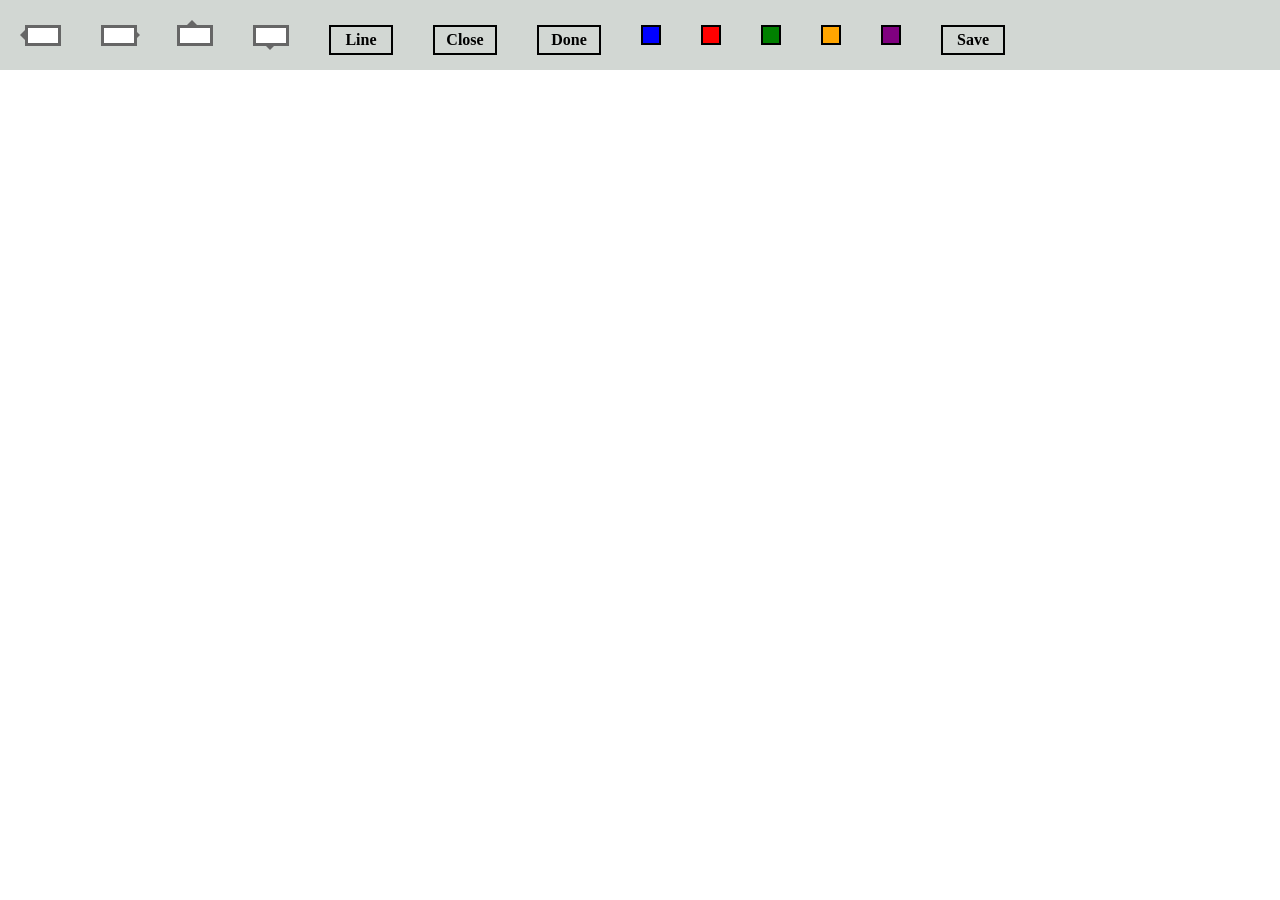
==== kk.html @ b1337155 "" ====
<html>
<head>
<meta charset='utf-8'>
<link rel="stylesheet" href="jp.css">
<link rel="stylesheet" href="jqueryui/jquery-ui.min.css">
<link rel="stylesheet" href="jqueryui/jquery-ui.structure.min.css">
<link rel="stylesheet" href="jqueryui/jquery-ui.theme.min.css">
<link rel="stylesheet" href="fontawesome/css/font-awesome.min.css">

<script src='JQLib.js'></script>
<script src='jqueryui/jquery-ui.min.js'></script>
<script src='jp.js'></script>

</head>

<div id="control-main">
	<div class="control-trai">
		<p class="speech-trai">
			
		</p>
	</div>
	<div class="control-phai">
		<p class="speech-phai">
			
		</p>
	</div>
	<div class="control-len">
		<p class="speech-len">
			
		</p>
	</div>
	<div class="control-xuong">
		<p class="speech-xuong">
			
		</p>
	</div>	
	<div id="line-control">
		Line
	</div>
	<div id="close-control">
		Close
	</div>
	<div id="done-control">
		Done
	</div>
	
	<div id="blue" class="color-control blue">
		
	</div>
	<div id="red" class="color-control red">
		
	</div>
	<div id="green" class="color-control green">
		
	</div>
	<div id="orange" class="color-control orange">
		
	</div>
	<div id="purple" class="color-control purple">
		
	</div>
	<div id="save-control">
		Save
	</div>
</div>
<div id="main-content">
	<div id="filled" style="width:100%;height:90px;">
		
	</div>
	
</div>
</html>
---- jp.css ----
*{
	margin:0px;
	padding: 0px;
}
body{
	margin: auto;
	
}
div#control-main {
	width: 100%;
	height: 60px;
	background-color: #D2D7D3;
	padding: 5px;
	margin: 0px;
	position: fixed;
	overflow-x:hidden;
	overflow-y:scroll; 
}
div#control-main p{
	float:left;
}

div#control-main div[class ^= "control"]:hover,
div#control-main div[class ^= "control"]:focus{
	font-style: italic;
}
div#factory{
	margin:0px;
	padding: 15px;
	height: 150px;
	width: 300px;
	border:5px solid #B57070;
}
textarea{
	width: 100%;
	height: 100%;
	font-size: 20px;
	font-weight: bold;
}

#main-content p.speech-xuong
{
	position: relative;
	width: 160px;
	height: 80px;
	text-align: center;
	line-height: 100px;
	background-color: #fff;
	border: 5px solid #666;	
	border-radius: 5px;
	margin:50px;

}
#main-content p.speech-xuong:before
{
	content: ' ';
	position: absolute;
	width: 0;
	height: 0;
	left: 30px;
	top: 80px;
	border: 30px solid;
	border-color: #666 transparent transparent transparent;
}

#main-content p.speech-phai
{
	position: relative;
	width: 160px;
	height: 80px;
	text-align: center;
	line-height: 100px;
	background-color: #fff;
	border: 5px solid #666;	
	border-radius: 5px;
	margin:50px;

}
#main-content p.speech-phai:before
{
	content: ' ';
	position: absolute;
	width: 0;
	height: 0;
	left: 160px;
	top: 12px;
	border: 30px solid;
	border-color: transparent  transparent transparent #666;
}

#main-content p.speech-len
{
	position: relative;
	width: 160px;
	height: 80px;
	text-align: center;
	line-height: 100px;
	background-color: #fff;
	border: 5px solid #666;	
	border-radius: 5px;
	margin:50px;

}
#main-content p.speech-len:before
{
	content: ' ';
	position: absolute;
	width: 0;
	height: 0;
	left: 30px;
	top: -60px;
	border: 30px solid;
	border-color: transparent transparent #666  transparent;
}

#main-content p.speech-trai
{
	position: relative;
	width: 160px;
	height: 80px;
	text-align: center;
	line-height: 100px;
	background-color: #fff;
	border: 5px solid #666;	
	border-radius: 5px;
	margin:50px;

}
#main-content p.speech-trai:before
{
	content: ' ';
	position: absolute;
	width: 0;
	height: 0;
	left: -60px;
	top: 12px;
	border: 30px solid;
	border-color:transparent  #666  transparent transparent;
}

/** 
Main control
*/ 
#control-main p.speech-xuong
{
	position: relative;
	width: 30px;
	height: 15px;

	background-color: #fff;
	border: 3px solid #666;	
	
	margin:20px;

}
#control-main p.speech-xuong:before
{
	content: ' ';
	position: absolute;
	width: 0;
	height: 0;
	left: 8px;
	top: 16px;
	border: 6px solid;
	border-color: #666 transparent transparent transparent;
}

#control-main p.speech-phai
{
	position: relative;
	width: 30px;
	height: 15px;	
	background-color: #fff;
	border: 3px solid #666;	
	
	margin:20px;

}
#control-main p.speech-phai:before
{
	content: ' ';
	position: absolute;
	width: 0;
	height: 0;
	left: 30px;
	top: 1px;
	border: 6px solid;
	border-color: transparent  transparent transparent #666;
}

#control-main p.speech-len
{
	position: relative;
	width: 30px;
	height: 15px;
	
	background-color: #fff;
	border: 3px solid #666;	

	margin:20px;

}
#control-main p.speech-len:before
{
	content: ' ';
	position: absolute;
	width: 0;
	height: 0;
	left: 6px;
	top: -14px;
	border: 6px solid;
	border-color: transparent transparent #666  transparent;
}

#control-main p.speech-trai
{
	position: relative;
	width: 30px;
	height: 15px;

	background-color: #fff;
	border: 3px solid #666;	
	
	margin:20px;

}
#control-main p.speech-trai:before
{
	content: ' ';
	position: absolute;
	width: 0;
	height: 0;
	left: -14px;
	top: 1px;
	border: 6px solid;
	border-color:transparent  #666  transparent transparent;
}
.line{
	width:50px;
	height: 3px;
	background-color: #000;
	
}
.kkselected{
	box-shadow: 0px 0px 5px red;
}
.line:hover,.line:focus{
	box-shadow: 0px 0px 5px red;
	cursor: pointer;
}
div#main-content p[class ^= "speech"]:hover,img{
	box-shadow: 0px 0px 40px red;
}
#line-control,#save-control,
#close-control,#done-control{
	width:50px;
	height: 16px;
	padding:5px;
	text-align: center;
	line-height: 15px;
	margin: 20px;
	float:left;
	font-weight: bold;
	border: 2px solid #000;
}
#line-control:focus,#line-control:hover,
#close-control:focus,#close-control:hover,
#save-control:focus,#save-control:hover{
	font-style: italic;
	color:red;
	cursor: pointer;
}
.color-control {
	width:16px;
	height: 16px;
	border: 2px solid #000;
	margin: 20px;
	float:left;
}
.color-control:hover,.color-control:focus{	
	border-color: #FFF;
}
.color-control.purple{
	background-color: purple;
}
.color-control.orange{
	background-color: orange;
}
.color-control.red{
	background-color: red;
}
.color-control.green{
	background-color: green;
}
.color-control.blue{
	background-color: blue;
}
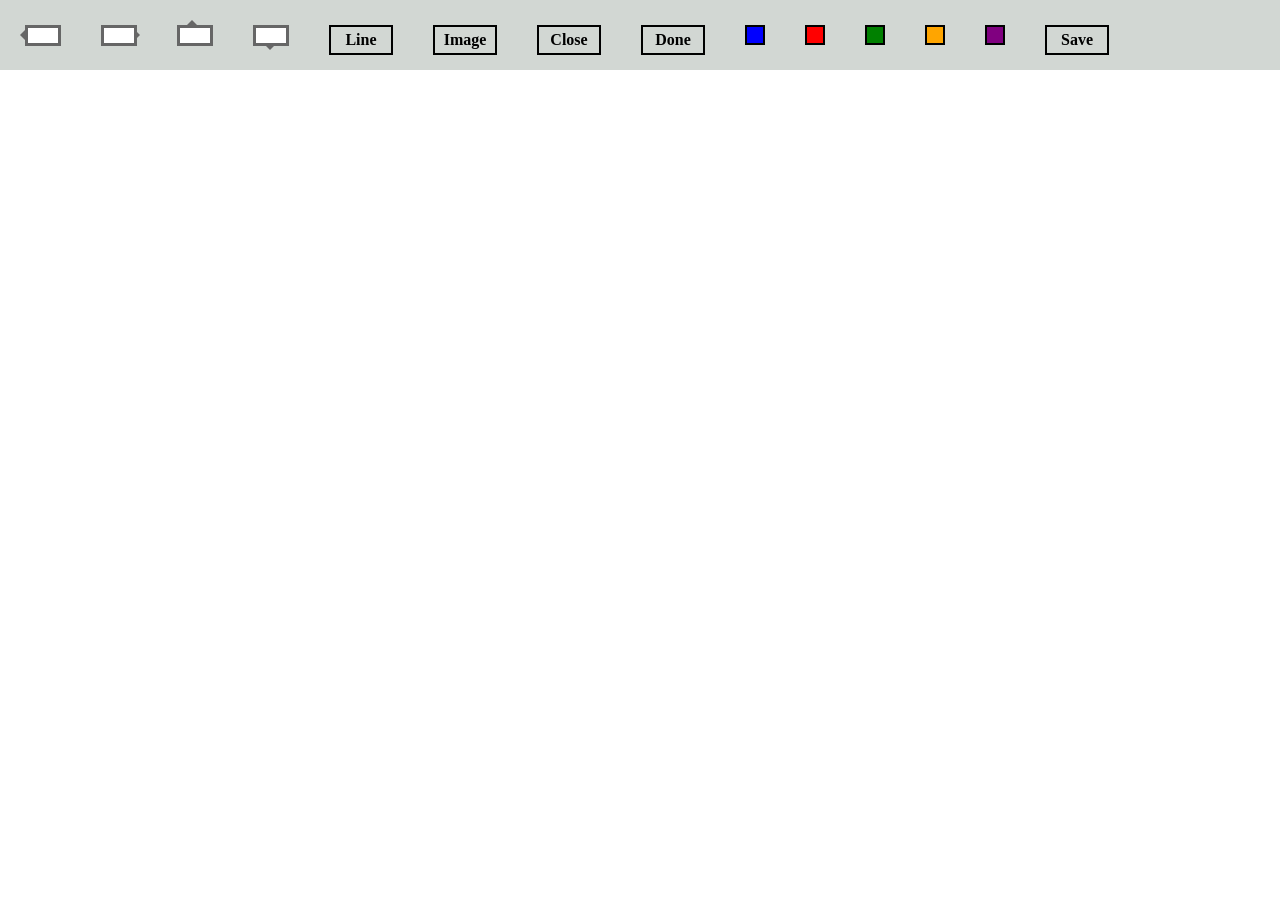
==== commit 8a84a751: "" ====
--- a/kk.html
+++ b/kk.html
@@ -37,6 +37,9 @@
 	<div id="line-control">
 		Line
 	</div>
+	<div id="image-control">
+		Image
+	</div>
 	<div id="close-control">
 		Close
 	</div>
@@ -64,10 +67,9 @@
 	</div>
 </div>
 <div id="main-content">
-	<div id="filled" style="width:100%;height:90px;">
+	<div id="factory" style="width:100%;height:90px;">
 		
 	</div>
-	
 </div>
 </html>
 
--- a/jp.css
+++ b/jp.css
@@ -5,6 +5,9 @@
 body{
 	margin: auto;
 	
+}
+img{
+	margin: 60px 0px 60px 0px;
 }
 div#control-main {
 	width: 100%;
@@ -13,8 +16,7 @@
 	padding: 5px;
 	margin: 0px;
 	position: fixed;
-	overflow-x:hidden;
-	overflow-y:scroll; 
+	z-index: 9999;
 }
 div#control-main p{
 	float:left;
@@ -24,13 +26,14 @@
 div#control-main div[class ^= "control"]:focus{
 	font-style: italic;
 }
-div#factory{
-	margin:0px;
+div#factoryyy{
+	margin-top:60px;
 	padding: 15px;
 	height: 150px;
 	width: 300px;
 	border:5px solid #B57070;
 }
+
 textarea{
 	width: 100%;
 	height: 100%;
@@ -149,7 +152,7 @@
 
 	background-color: #fff;
 	border: 3px solid #666;	
-	
+	cursor: pointer;
 	margin:20px;
 
 }
@@ -172,7 +175,7 @@
 	height: 15px;	
 	background-color: #fff;
 	border: 3px solid #666;	
-	
+	cursor: pointer;
 	margin:20px;
 
 }
@@ -193,7 +196,7 @@
 	position: relative;
 	width: 30px;
 	height: 15px;
-	
+	cursor: pointer;
 	background-color: #fff;
 	border: 3px solid #666;	
 
@@ -217,7 +220,7 @@
 	position: relative;
 	width: 30px;
 	height: 15px;
-
+	cursor: pointer;
 	background-color: #fff;
 	border: 3px solid #666;	
 	
@@ -248,10 +251,10 @@
 	box-shadow: 0px 0px 5px red;
 	cursor: pointer;
 }
-div#main-content p[class ^= "speech"]:hover,img{
+div#main-content p[class ^= "speech"]:hover,img:hover{
 	box-shadow: 0px 0px 40px red;
 }
-#line-control,#save-control,
+#line-control,#save-control,#image-control,
 #close-control,#done-control{
 	width:50px;
 	height: 16px;
@@ -265,6 +268,7 @@
 }
 #line-control:focus,#line-control:hover,
 #close-control:focus,#close-control:hover,
+#image-control:focus,#image-control:hover,
 #save-control:focus,#save-control:hover{
 	font-style: italic;
 	color:red;
